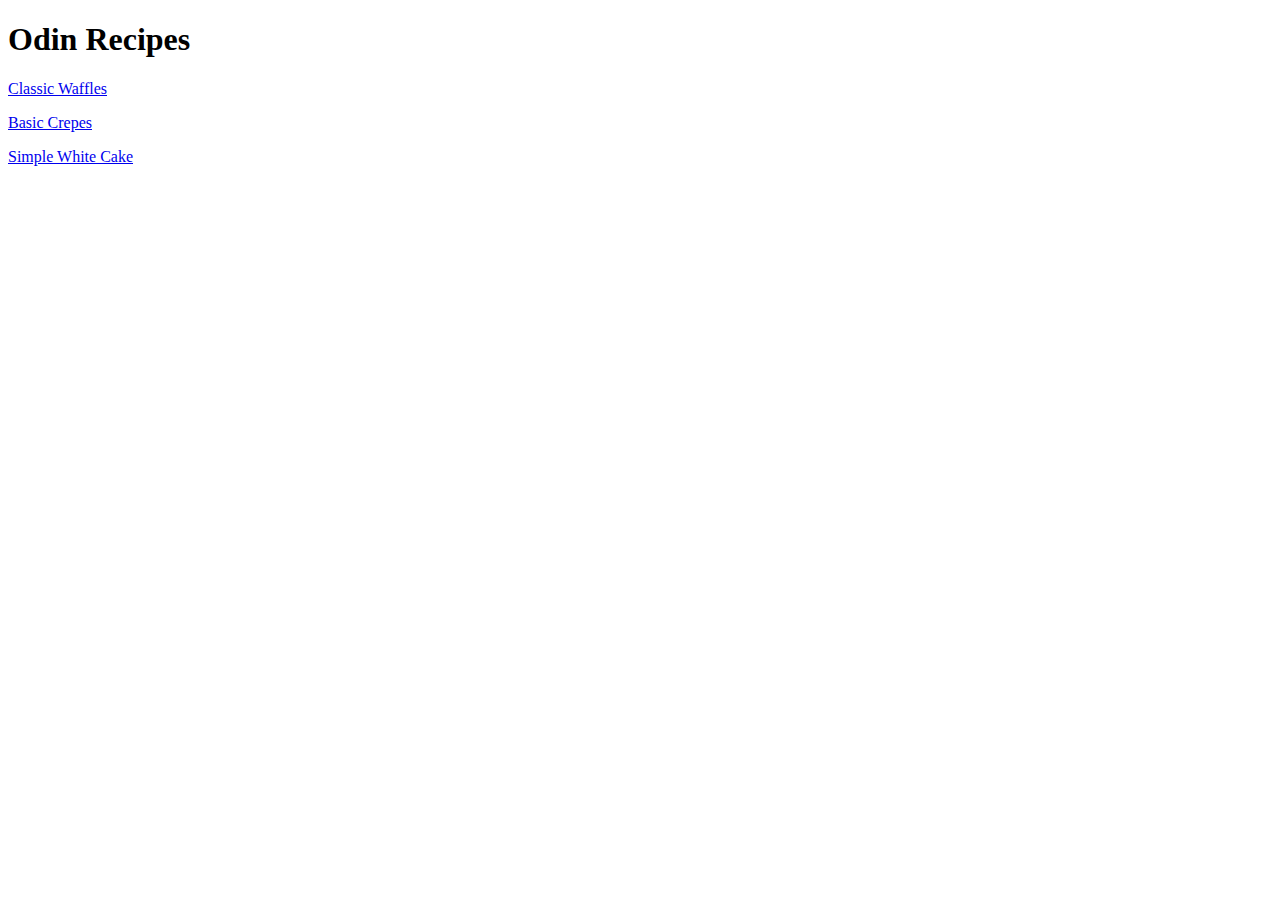
==== index.html @ 13e56b78 "Links to recipes" ====
<!DOCTYPE html>
<html lang="en">
    <head>
        <meta charset="UTF=8">
        <title>Recipes</title>
    </head>
   <body>
       <h1>Odin Recipes</h1>
       <a href="recipes/classic-waffles.html">Classic Waffles</a>
       <p> </p>
       <a href="recipes/crepes.html">Basic Crepes</a>
       <p> </p>
       <a href="recipes/cake.html">Simple White Cake</a>
       
   </body>
</html>
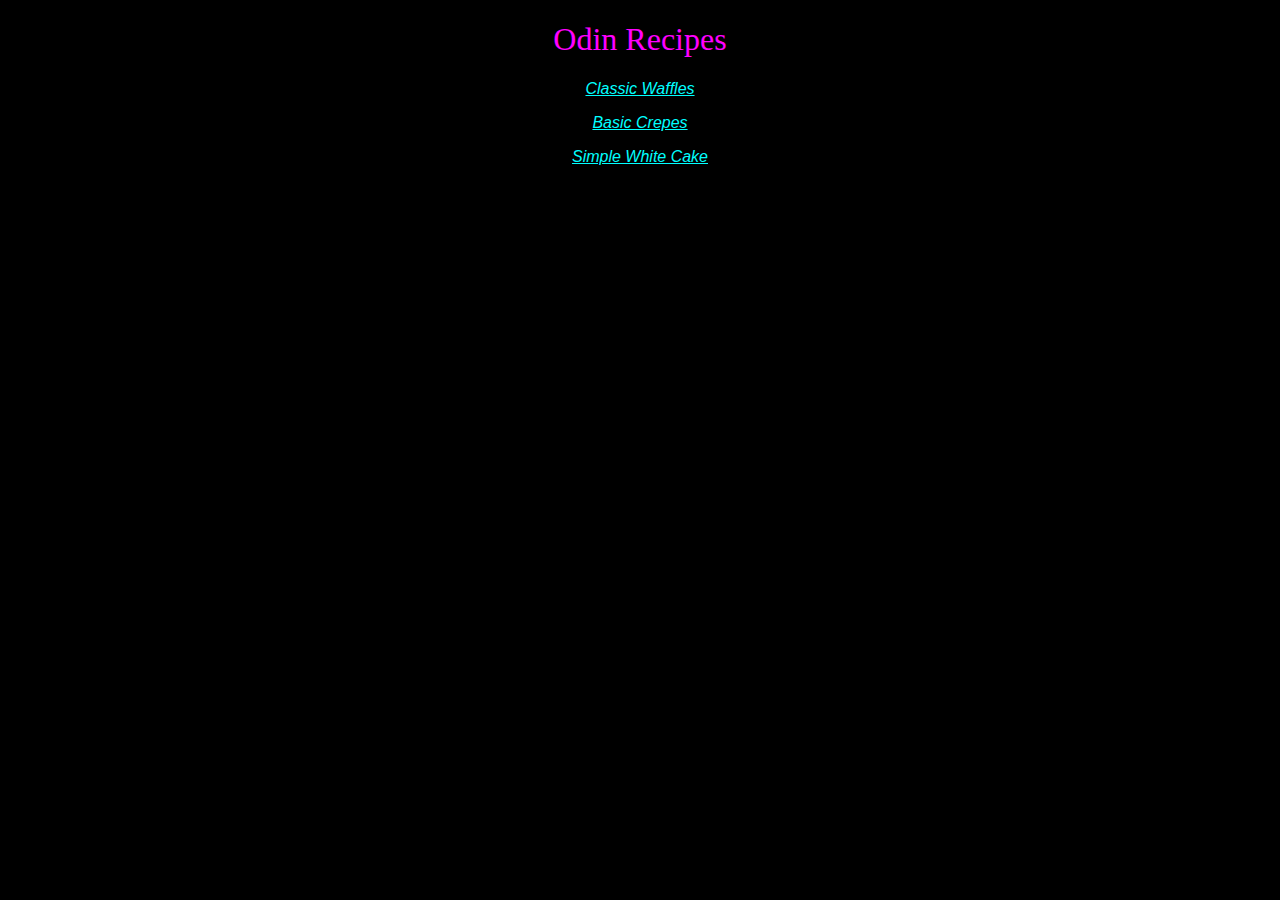
==== commit ec90747a: "Add background colour and font colours" ====
--- a/index.html
+++ b/index.html
@@ -3,6 +3,7 @@
     <head>
         <meta charset="UTF=8">
         <title>Recipes</title>
+        <link rel="stylesheet" href="style.css">
     </head>
    <body>
        <h1>Odin Recipes</h1>
--- a/style.css
+++ b/style.css
@@ -0,0 +1,15 @@
+*{
+    text-align: center;
+    background-color: black;
+}
+h1{
+    font-family: 'Times New Roman', Times, serif;
+    color: fuchsia;
+    font-weight: 400;
+    
+}
+a{
+    font-style: italic;
+    font-family: 'Segoe UI', Tahoma, Geneva, Verdana, sans-serif;
+    color: cyan;
+}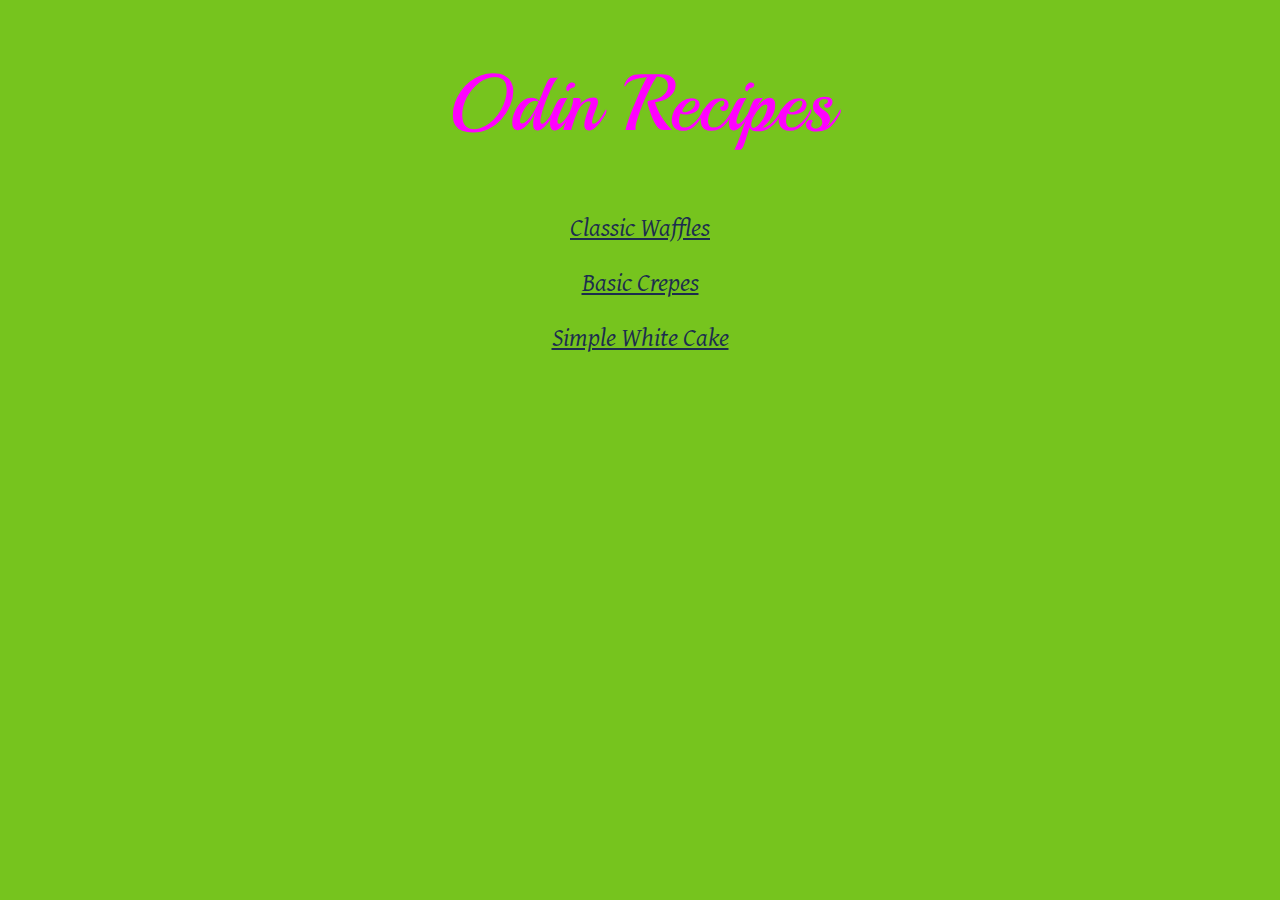
==== commit 41e589e3: "add stylesheets and edit the previously commited" ====
--- a/index.html
+++ b/index.html
@@ -4,6 +4,12 @@
         <meta charset="UTF=8">
         <title>Recipes</title>
         <link rel="stylesheet" href="style.css">
+        <!--H1 font-->
+        <link rel="preconnect" href="https://fonts.googleapis.com">
+        <link rel="preconnect" href="https://fonts.gstatic.com" crossorigin>
+        <link href="https://fonts.googleapis.com/css2?family=Playball&display=swap" rel="stylesheet">
+        <!--heading font-->
+        <link href="https://fonts.googleapis.com/css2?family=Gentium+Plus:ital@0;1&family=Playball&display=swap" rel="stylesheet">
     </head>
    <body>
        <h1>Odin Recipes</h1>
--- a/style.css
+++ b/style.css
@@ -1,15 +1,18 @@
 *{
     text-align: center;
-    background-color: black;
+    background-color: rgb(118, 196, 30);
 }
 h1{
-    font-family: 'Times New Roman', Times, serif;
+    font-family: 'Playball', cursive; /*the added font in the head section*/;
     color: fuchsia;
     font-weight: 400;
+    font-size: 80px;
     
 }
 a{
     font-style: italic;
-    font-family: 'Segoe UI', Tahoma, Geneva, Verdana, sans-serif;
-    color: cyan;
+    font-family: 'Gentium Plus', serif;
+    color: rgb(28, 45, 78);
+    font-size: 26px;
+    
 }